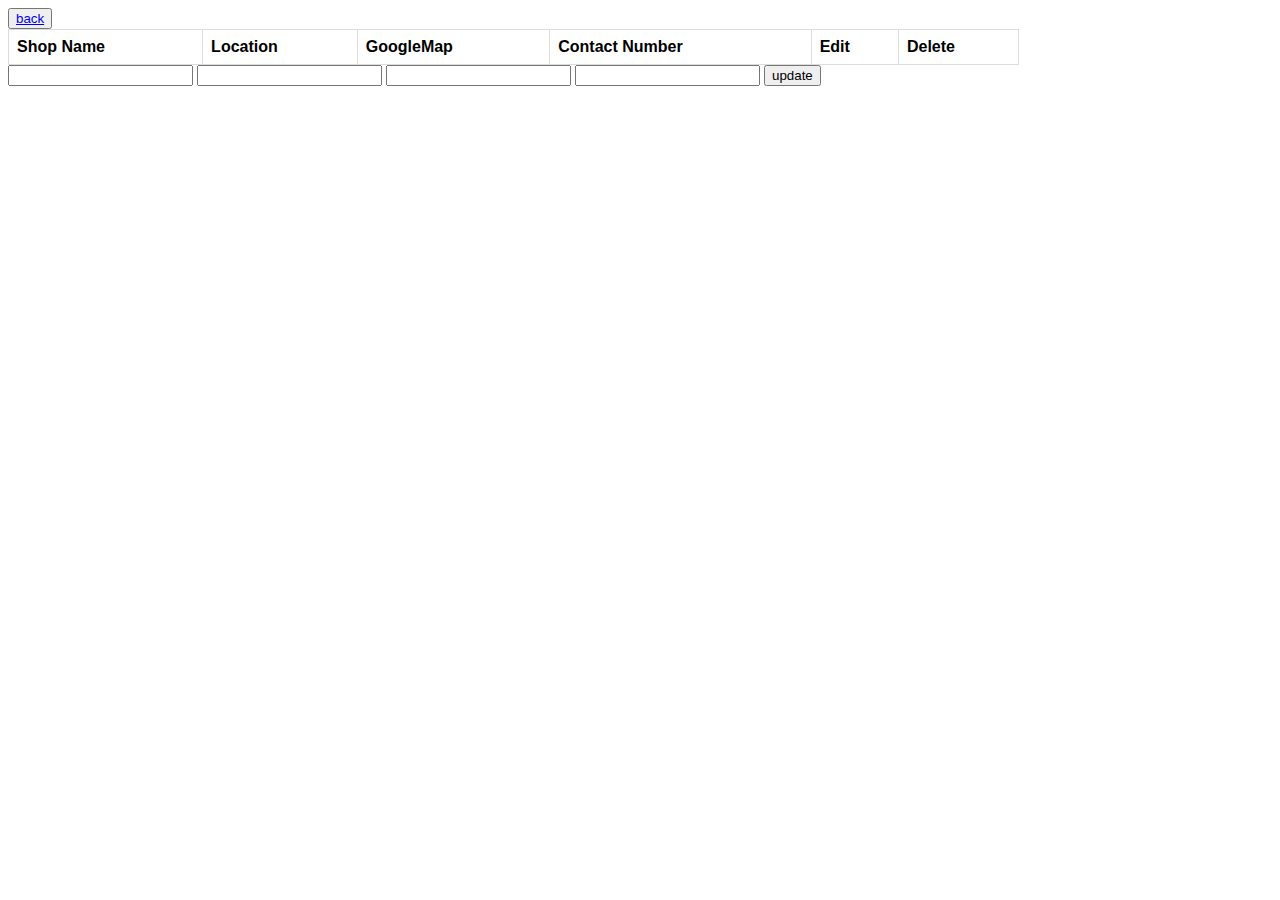
==== Data.html @ 74b4882a "CRUD Added" ====
<!DOCTYPE html>
<html lang="en">
  <head>
    <meta charset="UTF-8" />
    <meta name="viewport" content="width=device-width, initial-scale=1.0" />
    <link rel="stylesheet" href="./data.css" />
    <title>Data</title>
  </head>
  <body>
    <nav>
      <button>
        <a href="./index.html">back</a>
      </button>
    </nav>
    <div class="container">
      <table id="table">
        <thead>
          <tr>
            <th>Shop Name</th>
            <th>Location</th>
            <th>GoogleMap</th>
            <th>Contact Number</th>
            <th>Edit</th>
            <th>Delete</th>
          </tr>
        </thead>
        <tbody id="tableBody"></tbody>
      </table>
    </div>

    <div class="editBox" id="editBox">
      <input type="text" id="updateName" />
      <input type="text" id="updateLocation" />
      <input type="url" id="updateURL" />
      <input type="tel" id="updateContact" />
      <button id="updateBtn">update</button>
    </div>

    <script src="./data.js"></script>
  </body>
</html>
---- data.css ----
table {
    font-family: arial, sans-serif;
    border-collapse: collapse;
    width: 80%;
}

td,
th {
    border: 1px solid #dddddd;
    text-align: left;
    padding: 8px;
}
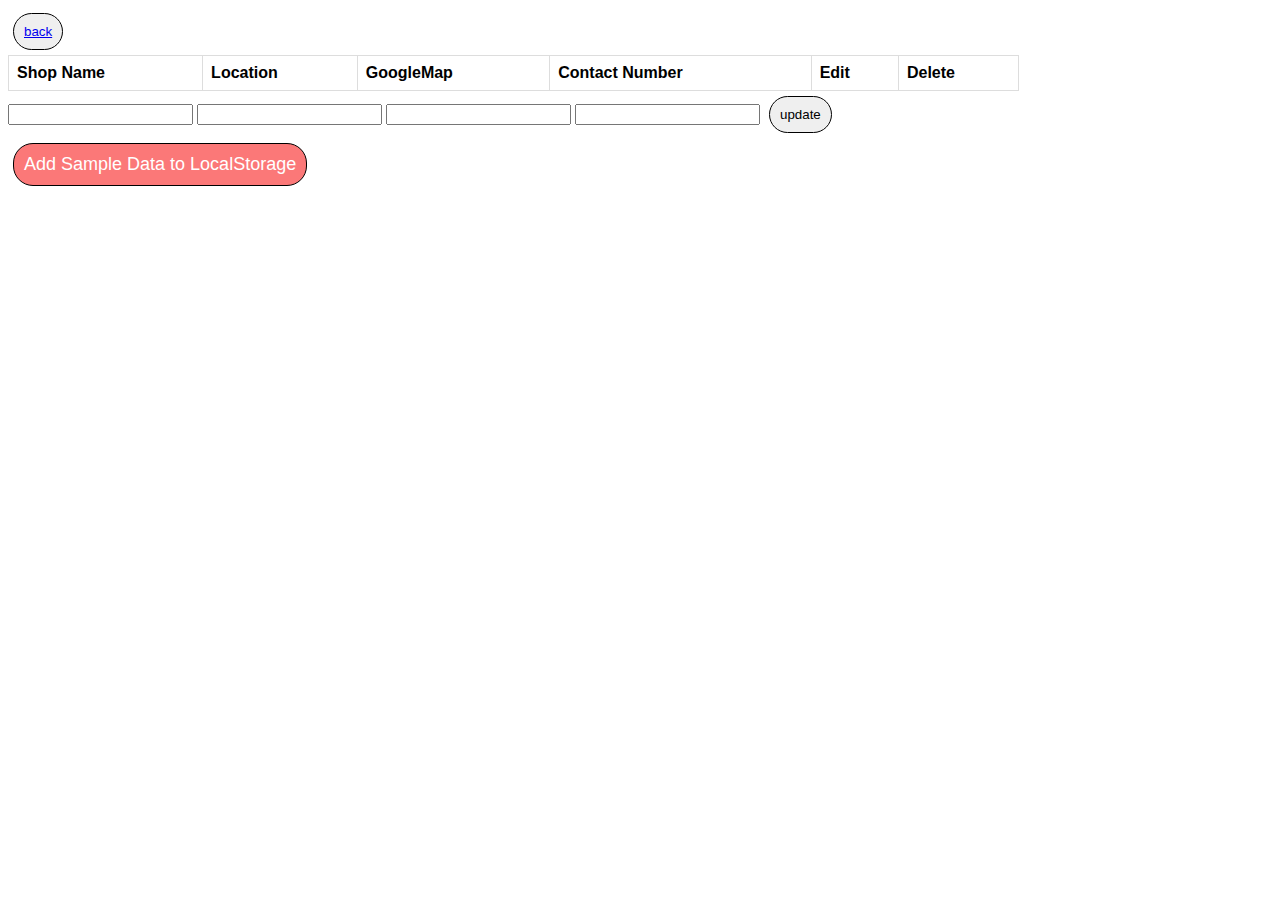
==== commit 24a5ac65: "default data Added" ====
--- a/Data.html
+++ b/Data.html
@@ -36,6 +36,11 @@
       <button id="updateBtn">update</button>
     </div>
 
+    <button onclick="addDefaultData()" id="databtn">
+      Add Sample Data to LocalStorage
+    </button>
+
     <script src="./data.js"></script>
+    <script src="./DataLoader.js"></script>
   </body>
 </html>
--- a/data.css
+++ b/data.css
@@ -9,4 +9,20 @@
     border: 1px solid #dddddd;
     text-align: left;
     padding: 8px;
+}
+
+#databtn{
+    background-color: rgb(251, 120, 120);
+    color: white;
+    font-size: large;
+}
+
+button {
+    outline: none;
+    border-radius: 20px;
+    padding: 10px;
+    margin: 5px;
+    border: 1px solid black;
+    min-width: 50px;
+    cursor: pointer;
 }